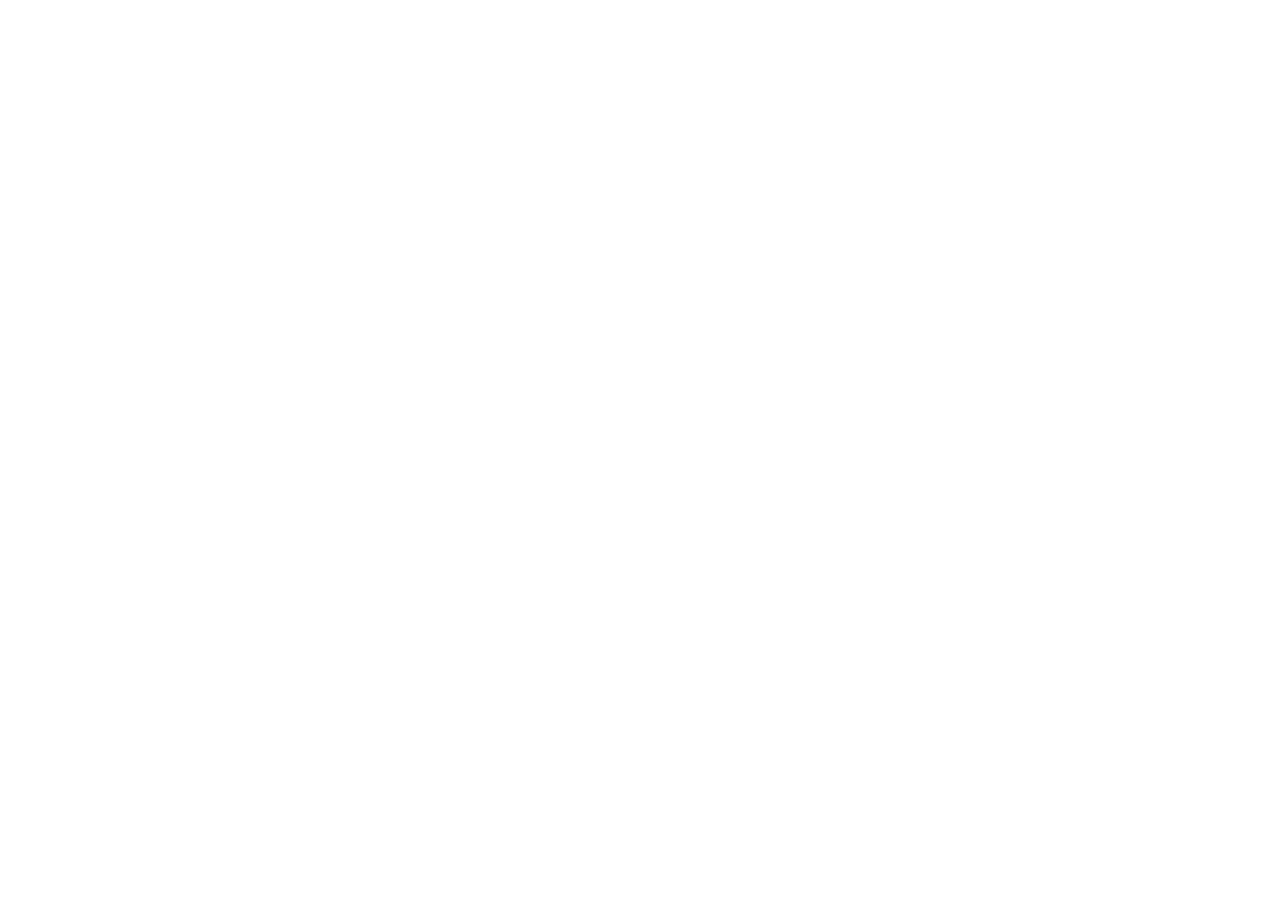
==== index.html @ 2fc674d6 "first commit" ====
<!DOCTYPE html>
<html lang="it">
<head>
    <meta charset="UTF-8">
    <meta http-equiv="X-UA-Compatible" content="IE=edge">
    <meta name="viewport" content="width=device-width, initial-scale=1.0">
    <meta name="author" content="Gianluca Mura">
    <!-- External Stylesheets Library -->
    <link rel="stylesheet" type="text/css" href="css/12bool.css">
    <!-- Main Stylesheets -->
    <link rel="stylesheet" type="text/css" href="css/style.css">
    <title>12 Column Layout</title>
</head>
<body>
    
</body>
</html>
---- css/12bool.css ----
/*********** Reset ***********/
* {
  box-sizing: border-box;
  padding: 0;
  margin: 0;
}

/*
***** INDICE ***** 

#1 | Container

#2 | Row & Columns
[2.1] - Offset 
[2.2] - Gutter 

#3 | Flex
[3.1] - Main Axis
[3.2] - Secondary Axis
[3.3] - Both Axis

#4 | Padding & Margin
[4.1] - Only X Axis
[4.2] - Only Y Axis

***** INDICE ***** 
*/


/*********** Utilities | Mobile First (View XS <576px) ***********/

/*********** #1 | Container ***********/
.container{
  width: 100%;
  max-width: 1200px;
  margin: 0 auto;
}

.container-fluid{
  width: 100%;
  max-width: 1200px;
}



/*********** #2 | Row & Columns ***********/


/* [2.1] Offset */

/* [2.2] Gutter */



/*********** #3 | Flex ***********/

/* [3.1] Main Axis */

/* [3.2] Secondary Axis */

/* [3.3] Both Axis */



/*********** #4 | Padding & Margin ***********/

/* [4.1] Only X Axis */

/* [4.2] Only Y Axis */



/*********** Media Query Responsive Layout ***********/

/*********** Responsive View SM >= 576px ***********/
@media screen and (min-width: 576px) {}

/*********** Responsive View MD >= 768px ***********/
@media screen and (min-width: 768px) {}

/*********** Responsive View LG >= 992px ***********/
@media screen and (min-width: 992px) {}

/*********** Responsive View XL >= 1200px ***********/
@media screen and (min-width: 1200px) {}

/*********** Responsive View XXL >= 1400px ***********/
@media screen and (min-width: 1400px) {}
---- css/style.css ----
/*********** Palette color ***********/
:root{
    --white: #FFF;
    --grey: #999;
    --black: #000;
    --primary: #;
    --secondary: #;
}


/*********** Generics ***********/
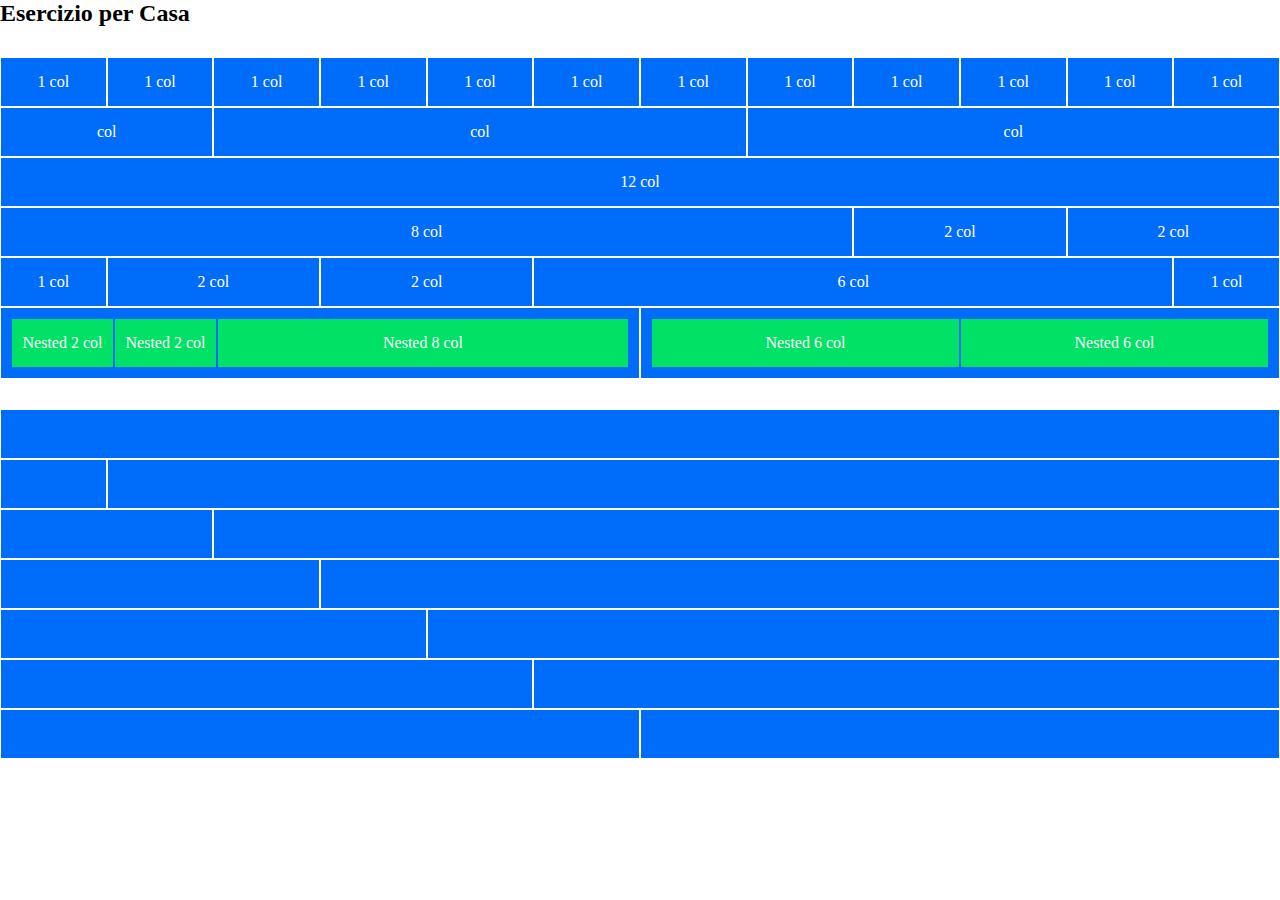
==== commit 2bd1b454: "Added Home Section" ====
--- a/index.html
+++ b/index.html
@@ -12,6 +12,80 @@
     <title>12 Column Layout</title>
 </head>
 <body>
-    
+    <main>
+        <div class="wrapper">
+
+            <!-- Esercizio per casa Section -->
+            <section id="home">
+                <h2>Esercizio per Casa</h2>
+                <!-- Top Section -->
+                <div class="row my-xs-30">
+                    <div class="col-xs-1">1 col</div>
+                    <div class="col-xs-1">1 col</div>
+                    <div class="col-xs-1">1 col</div>
+                    <div class="col-xs-1">1 col</div>
+                    <div class="col-xs-1">1 col</div>
+                    <div class="col-xs-1">1 col</div>
+                    <div class="col-xs-1">1 col</div>
+                    <div class="col-xs-1">1 col</div>
+                    <div class="col-xs-1">1 col</div>
+                    <div class="col-xs-1">1 col</div>
+                    <div class="col-xs-1">1 col</div>
+                    <div class="col-xs-1">1 col</div>
+                    <div class="col-xs-2">col</div>
+                    <div class="col">col</div>
+                    <div class="col">col</div>
+                    <div class="col-xs-12">12 col</div>
+                    <div class="col-xs-8">8 col</div>
+                    <div class="col-xs-2">2 col</div>
+                    <div class="col-xs-2">2 col</div>
+                    <div class="col-xs-1">1 col</div>
+                    <div class="col-xs-2">2 col</div>
+                    <div class="col-xs-2">2 col</div>
+                    <div class="col-xs-6">6 col</div>
+                    <div class="col-xs-1">1 col</div>
+                    <div class="col-xs-6">
+                        <div class="row">
+                            <div class="col-xs-2">Nested 2 col</div>
+                            <div class="col-xs-2">Nested 2 col</div>
+                            <div class="col-xs-8">Nested 8 col</div>
+                        </div>
+                    </div>
+                    <div class="col-xs-6">
+                        <div class="row">
+                    <div class="col-xs-6">Nested 6 col</div>
+                    <div class="col-xs-6">Nested 6 col</div>
+                        </div>
+                    </div>
+                </div>
+                <!-- Bottom Section -->
+                <div class="row">
+                    <div class="col-xs-12"></div>
+                    <div class="col-xs-1"></div>
+                    <div class="col-xs-11"></div>
+                    <div class="col-xs-2"></div>
+                    <div class="col-xs-10"></div>
+                    <div class="col-xs-3"></div>
+                    <div class="col-xs-9"></div>
+                    <div class="col-xs-4"></div>
+                    <div class="col-xs-8"></div>
+                    <div class="col-xs-5"></div>
+                    <div class="col-xs-7"></div>
+                    <div class="col-xs-6"></div>
+                    <div class="col-xs-6"></div>
+                </div>
+            </section>
+            
+            <!-- Offset Section -->
+            <section id="offset"></section>
+            <!-- Nested Section -->
+            <section id="nested"></section>
+            <!-- Alignment Section -->
+            <section id="alignment"></section>
+            <!-- Justify Content Section -->
+            <section id="justify-content"></section>
+            
+        </div>
+    </main>
 </body>
 </html>--- a/css/12bool.css
+++ b/css/12bool.css
@@ -27,7 +27,7 @@
 */
 
 
-/*********** Utilities | Mobile First (View XS <576px) ***********/
+/*********** Utilities | Mobile First (View XS < 576px) ***********/
 
 /*********** #1 | Container ***********/
 .container{
@@ -44,30 +44,231 @@
 
 
 /*********** #2 | Row & Columns ***********/
-
+.row {
+  display: flex;
+  flex-flow: row wrap;
+  width: 100%;
+}
+
+.row > [class^="col"] {
+  flex-shrink: 0;
+  flex-grow: 0;
+  flex-basis: auto;
+}
+
+.row > .col {
+  max-width: 100%;
+  flex-grow: 1;
+}
+
+.row > .col-xs-1 {
+  flex-basis: calc(100% / 12);
+  max-width: calc(100% / 12);
+}
+
+.row > .col-xs-2 {
+  flex-basis: calc(100% / 12 * 2);
+  max-width: calc(100% / 12 * 2);
+}
+
+.row > .col-xs-3 {
+  flex-basis: 25%;
+  max-width: 25%;
+}
+
+.row > .col-xs-4 {
+  flex-basis: calc(100% / 12 * 4);
+  max-width: calc(100% / 12 * 4);
+}
+
+.row > .col-xs-5 {
+  flex-basis: calc(100% / 12 * 5);
+  max-width: calc(100% / 12 * 5);
+}
+
+.row > .col-xs-6 {
+  flex-basis: 50%;
+  max-width: 50%;
+}
+
+.row > .col-xs-7 {
+  flex-basis: calc(100% / 12 * 7);
+  max-width: calc(100% / 12 * 7);
+}
+
+.row > .col-xs-8 {
+  flex-basis: calc(100% / 12 * 8);
+  max-width: calc(100% / 12 * 8);
+}
+
+.row > .col-xs-9 {
+  flex-basis: calc(100% / 12 * 9);
+  max-width: calc(100% / 12 * 9);
+}
+
+.row > .col-xs-10 {
+  flex-basis: calc(100% / 12 * 10);
+  max-width: calc(100% / 12 * 10);
+}
+
+.row > .col-xs-11 {
+  flex-basis: calc(100% / 12 * 11);
+  max-width: calc(100% / 12 * 11);
+}
+
+.row > .col-xs-12 {
+  flex-basis: 100%;
+  max-width: 100%;
+}
 
 /* [2.1] Offset */
+.offset-xs-0 {margin-left: 0;}
+.offset-xs-1 {margin-left: calc(100% / 12);}
+.offset-xs-2 {margin-left: calc(100% / 12 * 2);}
+.offset-xs-3 {margin-left: 25%;}
+.offset-xs-4 {margin-left: calc(100% / 12 * 4);}
+.offset-xs-5 {margin-left: calc(100% / 12 * 5);}
+.offset-xs-6 {margin-left: 50%;}
+.offset-xs-7 {margin-left: calc(100% / 12 * 7);}
+.offset-xs-8 {margin-left: calc(100% / 12 * 8);}
+.offset-xs-9 {margin-left: calc(100% / 12 * 9);}
+.offset-xs-10 {margin-left: calc(100% / 12 * 10);}
+.offset-xs-11 {margin-left: calc(100% / 12 * 11);}
+.offset-xs-12 {margin-left: 100%;}
 
 /* [2.2] Gutter */
+.row.g-xs-0 {margin: 0;}
+
+.row.g-xs-1 {margin: 0 -10px;}
+.row.g-xs-1 > [class^="col"] {margin: 0 10px;}
+
+.row.g-xs-2 {margin: 0 -20px;}
+.row.g-xs-2 > [class^="col"] {margin: 0 20px;}
+
+.row.g-xs-3 {margin: 0 -30px;}
+.row.g-xs-3 > [class^="col"] {margin: 0 30px;}
 
 
 
 /*********** #3 | Flex ***********/
+.d-xs-block {display: block;}
+.d-xs-none {display: none;}
+.d-xs-flex {display: flex;}
+
+.flex-xs-row-rev {flex-direction: row-reverse;}
+.flex-xs-col {flex-direction: column;}
+.flex-xs-col-rev {flex-direction: column-reverse;}
+
+.flex-xs-wrap {flex-wrap: wrap;}
+.flex-xs-nowrap {flex-wrap: nowrap;}
+.flex-xs-wrap-rev {flex-wrap: wrap-reverse;}
 
 /* [3.1] Main Axis */
-
-/* [3.2] Secondary Axis */
+.justify-xs-start {justify-content: flex-start;}
+.justify-xs-center {justify-content: center;}
+.justify-xs-end {justify-content: flex-end;}
+.justify-xs-baseline {justify-content: baseline;}
+.justify-xs-around {justify-content: space-around;}
+.justify-xs-between {justify-content: space-between;}
+.justify-xs-evenly {justify-content: space-evenly;}
+
+/* [3.2] Cross Axis */
+.align-xs-start {align-items: flex-start;}
+.align-xs-center {align-items: center;}
+.align-xs-end {align-items: flex-end;}
+.align-xs-baseline {align-items: baseline;}
+.align-xs-stretch {align-items: stretch;}
+
+.content-xs-start {align-content: flex-start;}
+.content-xs-center {align-content: center;}
+.content-xs-end {align-content: flex-end;}
+.content-xs-baseline {align-content: baseline;}
+.content-xs-around {align-content: space-around;}
+.content-xs-between {align-content: space-between;}
+.content-xs-evenly {align-content: space-evenly;}
+.content-xs-stretch {align-content: stretch;}
+
+.self-xs-start {align-self: flex-start;}
+.self-xs-center {align-self: center;}
+.self-xs-end {align-self: flex-end;}
+.self-xs-baseline {align-self: baseline;}
+.self-xs-stretch {align-self: stretch;}
 
 /* [3.3] Both Axis */
-
+[class^="col"].grow-xs-0 {flex-grow: 0;}
+[class^="col"].grow-xs-1 {flex-grow: 1;}
+
+[class^="col"].shrink-xs-0 {flex-shrink: 0;}
+[class^="col"].shrink-xs-1 {flex-shrink: 1;}
+
+.order-xs--1 {order: -1;}
+.order-xs-0 {order: 0;}
+.order-xs-1 {order: 1;}
+.order-xs-2 {order: 2;}
 
 
 /*********** #4 | Padding & Margin ***********/
+.p-xs-10 {padding: 10px;}
+.p-xs-20 {padding: 20px;}
+.p-xs-30 {padding: 30px;}
+
+.m-xs-10 {margin: 10px;}
+.m-xs-20 {margin: 20px;}
+.m-xs-30 {margin: 30px;}
 
 /* [4.1] Only X Axis */
+.px-xs-10 {
+  padding-left: 10px;
+  padding-right: 10px;
+}
+.px-xs-20 {
+  padding-left: 20px;
+  padding-right: 20px;
+}
+.px-xs-30 {
+  padding-left: 30px;
+  padding-right: 30px;
+}
+
+.mx-xs-10 {
+  margin-left: 10px;
+  margin-right: 10px;
+}
+.mx-xs-20 {
+  margin-left: 20px;
+  margin-right: 20px;
+}
+.mx-xs-30 {
+  margin-left: 30px;
+  margin-right: 30px;
+}
 
 /* [4.2] Only Y Axis */
-
+.py-xs-10 {
+  padding-top: 10px;
+  padding-bottom: 10px;
+}
+.py-xs-20 {
+  padding-top: 20px;
+  padding-bottom: 20px;
+}
+.py-xs-30 {
+  padding-top: 30px;
+  padding-bottom: 30px;
+}
+
+.my-xs-10 {
+  margin-top: 10px;
+  margin-bottom: 10px;
+}
+.my-xs-20 {
+  margin-top: 20px;
+  margin-bottom: 20px;
+}
+.my-xs-30 {
+  margin-top: 30px;
+  margin-bottom: 30px;
+}
 
 
 /*********** Media Query Responsive Layout ***********/
--- a/css/style.css
+++ b/css/style.css
@@ -3,9 +3,29 @@
     --white: #FFF;
     --grey: #999;
     --black: #000;
-    --primary: #;
-    --secondary: #;
+    --primary: #006CFA;
+    --secondary: #00E165;
 }
 
 
 /*********** Generics ***********/
+.row > [class^="col"] {
+    background-color: var(--primary);
+    color: var(--white);    
+    border: 1px solid var(--white);
+}
+
+.row .row [class^="col"] {
+    background-color: var(--secondary);
+    border-color: var(--primary);
+}
+
+
+/* Home Section */
+#home .row > [class^="col"] {
+    padding: 10px;
+    min-height: 50px;
+    display: flex;
+    align-items: center;
+    justify-content: center;
+}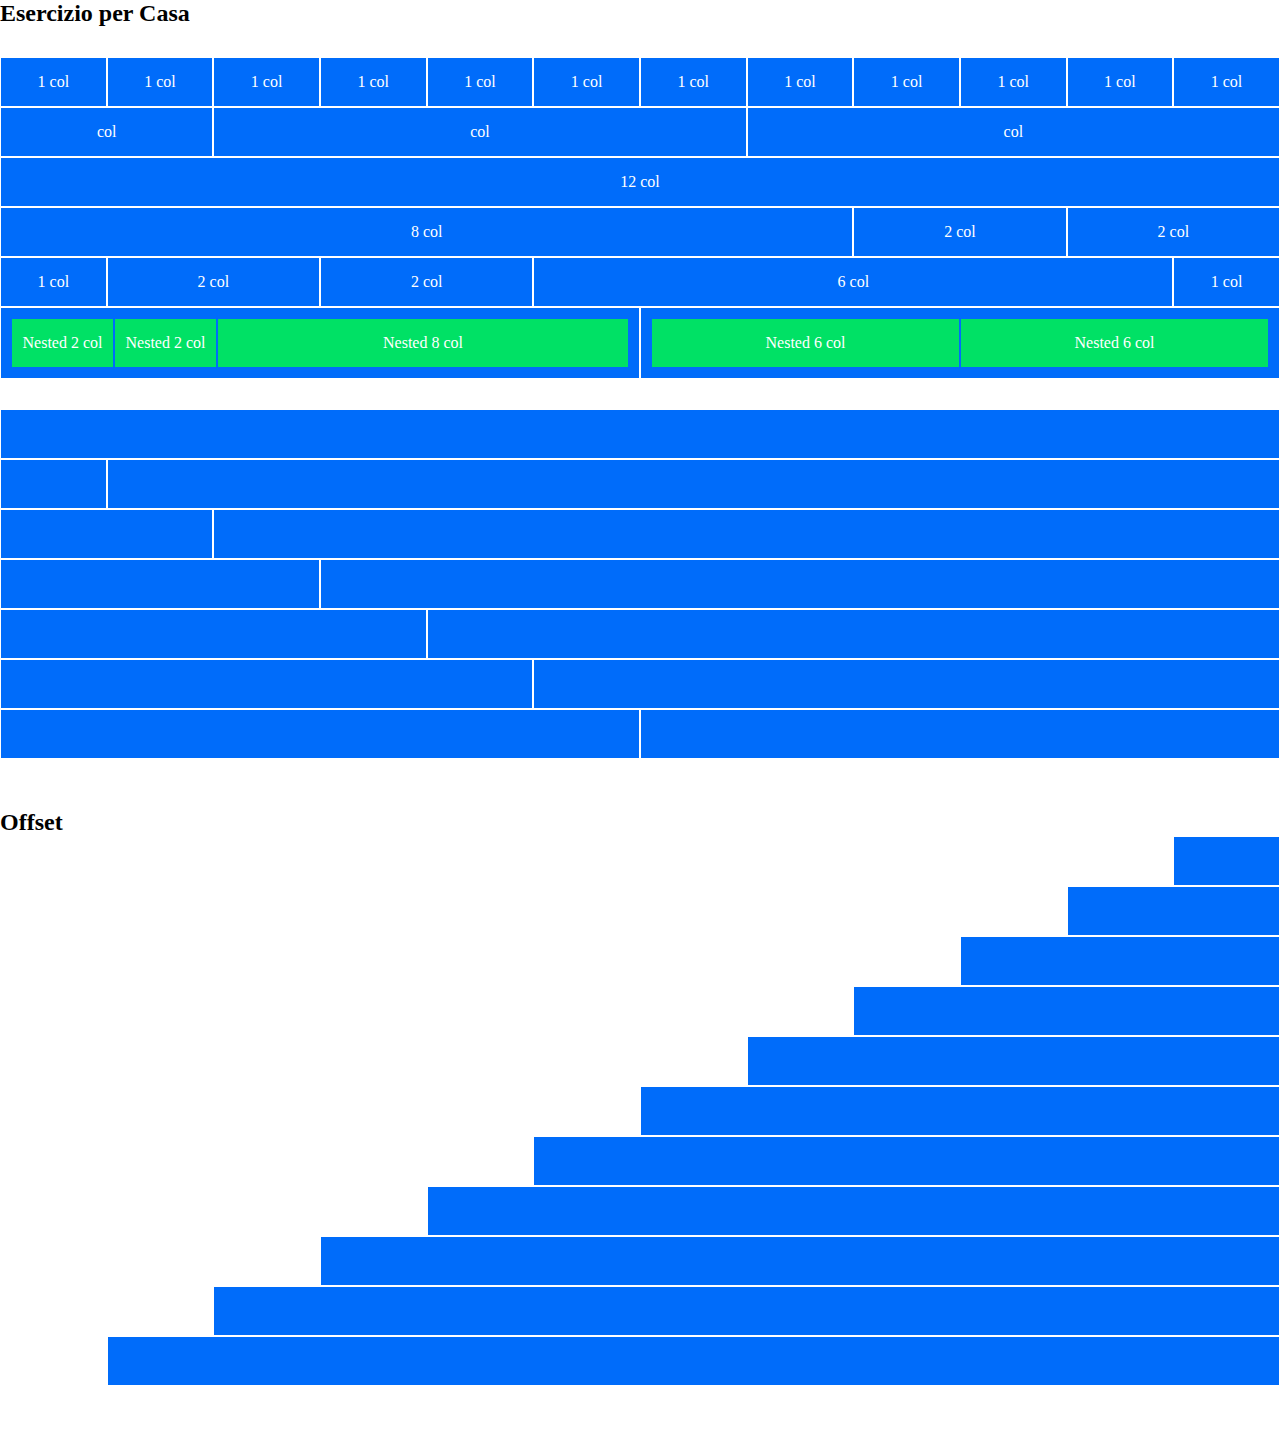
==== commit d4b3470a: "Added Offset Section" ====
--- a/index.html
+++ b/index.html
@@ -75,9 +75,25 @@
                     <div class="col-xs-6"></div>
                 </div>
             </section>
-            
+
             <!-- Offset Section -->
-            <section id="offset"></section>
+            <section id="offset">
+                <h2>Offset</h2>
+                <div class="row">
+                    <div class="col-xs-1 offset-xs-11"></div>
+                    <div class="col-xs-2 offset-xs-10"></div>
+                    <div class="col-xs-3 offset-xs-9"></div>
+                    <div class="col-xs-4 offset-xs-8"></div>
+                    <div class="col-xs-5 offset-xs-7"></div>
+                    <div class="col-xs-6 offset-xs-6"></div>
+                    <div class="col-xs-7 offset-xs-5"></div>
+                    <div class="col-xs-8 offset-xs-4"></div>
+                    <div class="col-xs-9 offset-xs-3"></div>
+                    <div class="col-xs-10 offset-xs-2"></div>
+                    <div class="col-xs-11 offset-xs-1"></div>
+                </div>
+            </section>
+
             <!-- Nested Section -->
             <section id="nested"></section>
             <!-- Alignment Section -->
--- a/css/style.css
+++ b/css/style.css
@@ -9,10 +9,13 @@
 
 
 /*********** Generics ***********/
+main section {margin-bottom: 50px;}
+
 .row > [class^="col"] {
     background-color: var(--primary);
     color: var(--white);    
     border: 1px solid var(--white);
+    min-height: 50px;
 }
 
 .row .row [class^="col"] {
@@ -24,8 +27,8 @@
 /* Home Section */
 #home .row > [class^="col"] {
     padding: 10px;
-    min-height: 50px;
     display: flex;
     align-items: center;
     justify-content: center;
-}+}
+
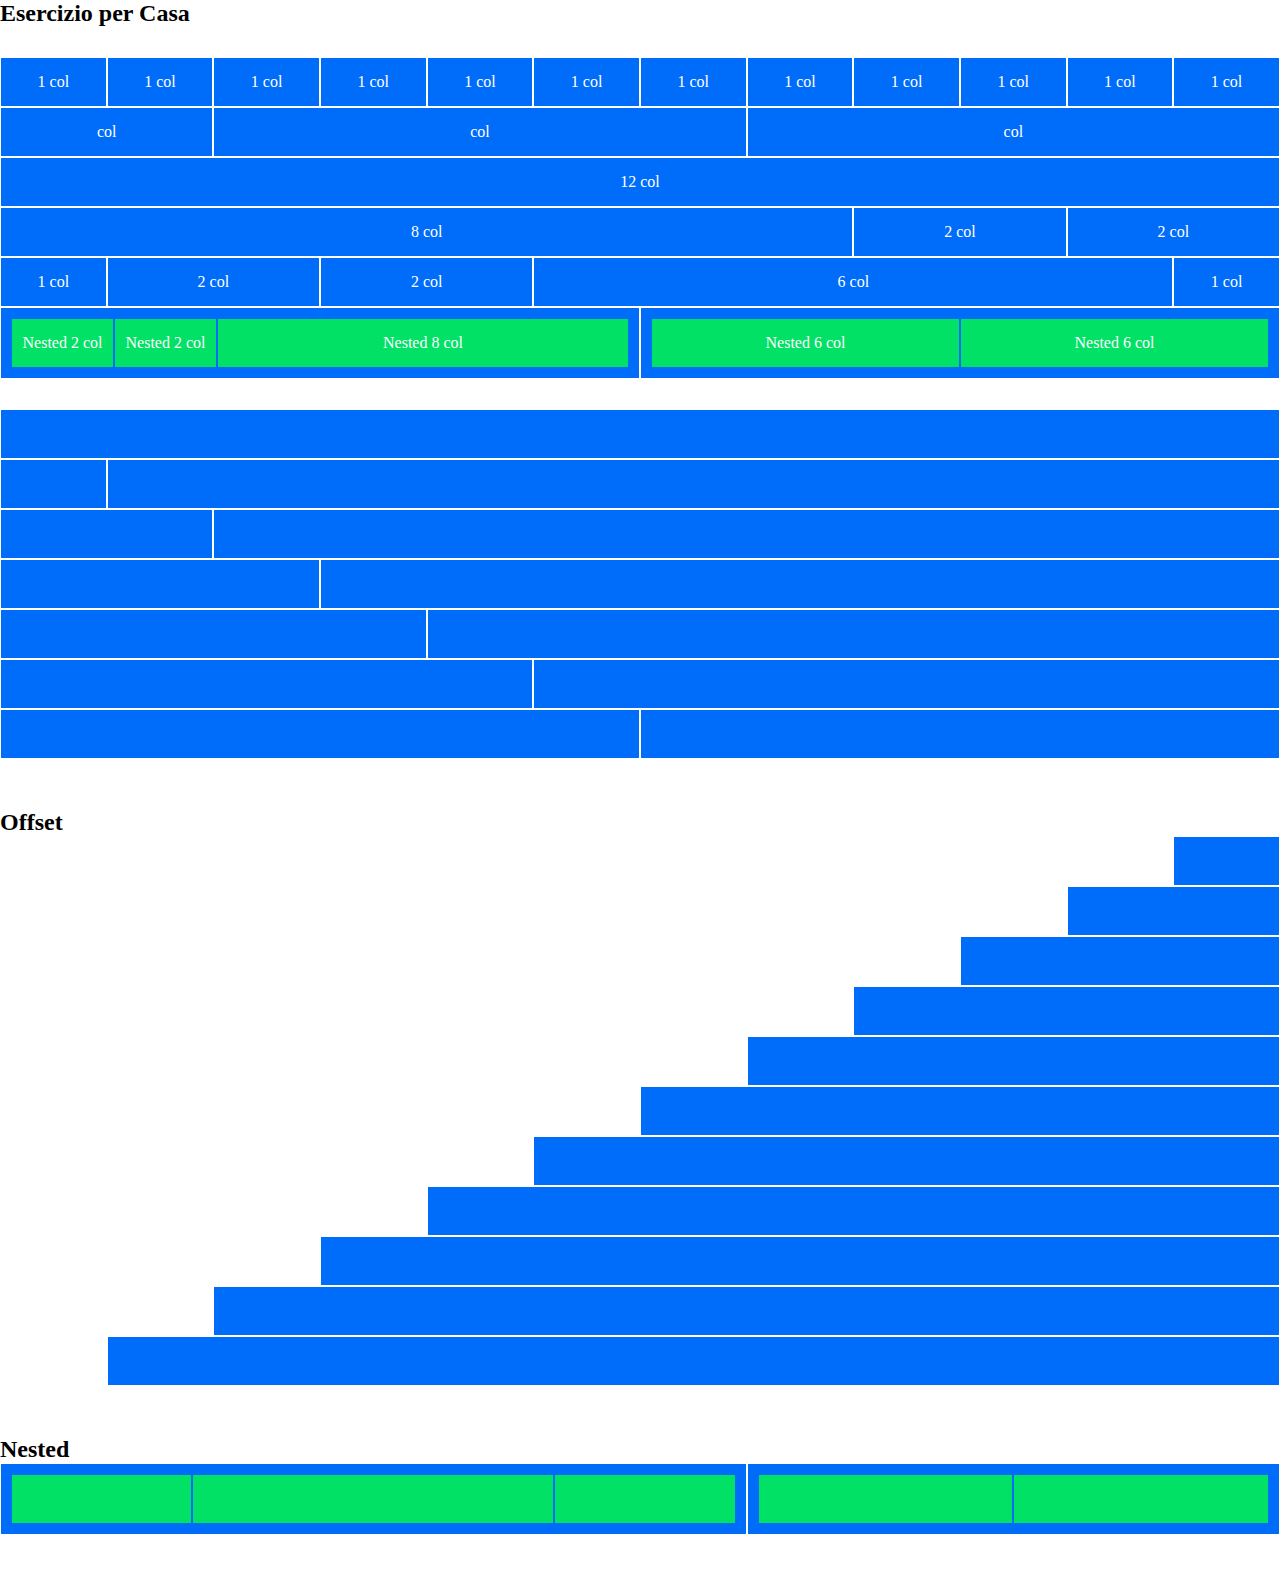
==== commit efe12300: "Added Nested Section" ====
--- a/index.html
+++ b/index.html
@@ -95,7 +95,25 @@
             </section>
 
             <!-- Nested Section -->
-            <section id="nested"></section>
+            <section id="nested">
+                <h2>Nested</h2>
+                <div class="row">
+                    <div class="col-xs-7">
+                        <div class="row">
+                            <div class="col-xs-3"></div>
+                            <div class="col-xs-6"></div>
+                            <div class="col-xs-3"></div>
+                        </div>
+                    </div>
+                    <div class="col-xs-5">
+                        <div class="row">
+                            <div class="col-xs-6"></div>
+                            <div class="col-xs-6"></div>
+                        </div>
+                    </div>
+                </div>
+            </section>
+
             <!-- Alignment Section -->
             <section id="alignment"></section>
             <!-- Justify Content Section -->
--- a/css/style.css
+++ b/css/style.css
@@ -32,3 +32,9 @@
     justify-content: center;
 }
 
+
+/* Nested Section */
+#nested .row > [class^="col"] {
+    padding: 10px;
+}
+
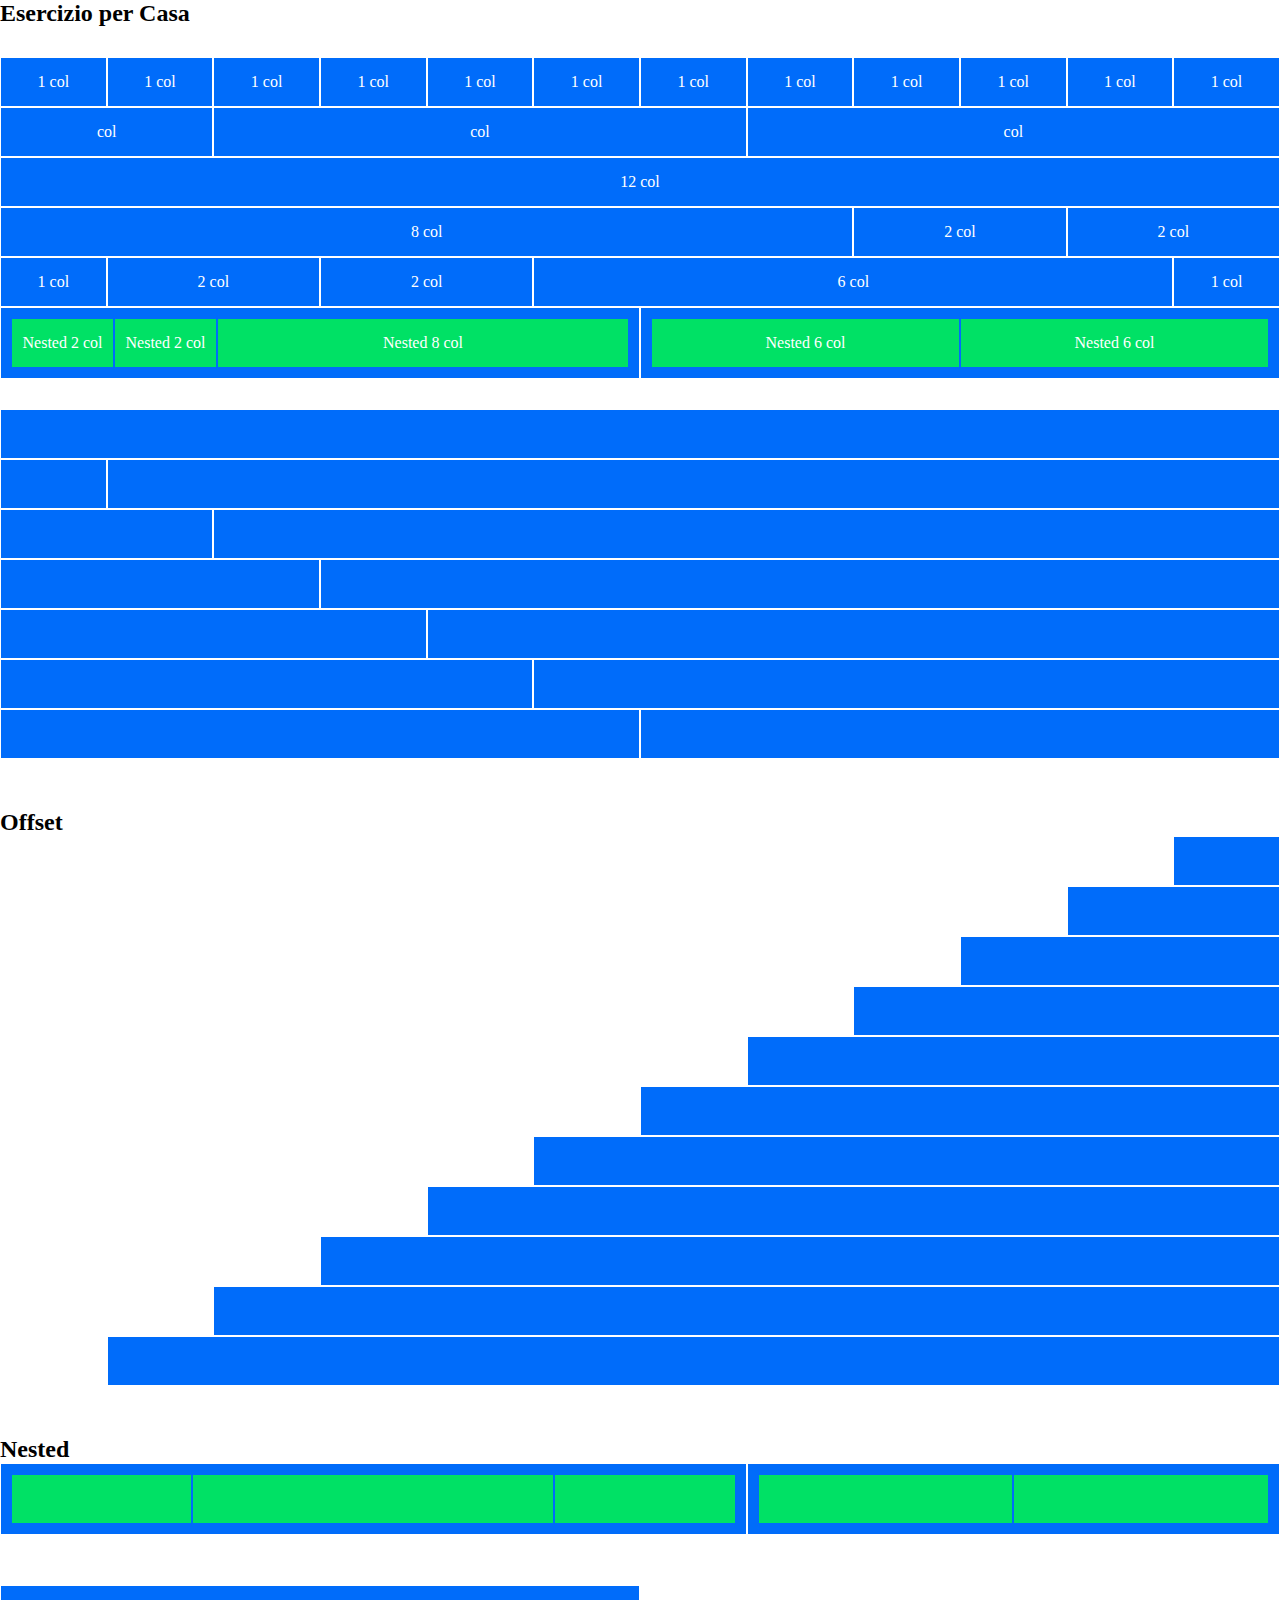
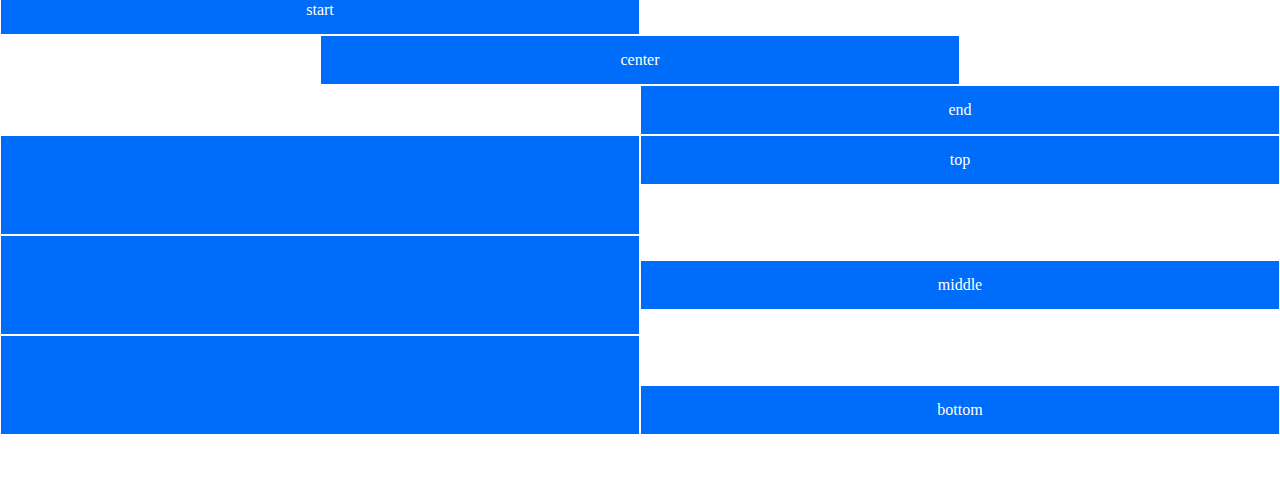
==== commit 70d3b1c6: "Added Alignment Section" ====
--- a/index.html
+++ b/index.html
@@ -115,7 +115,36 @@
             </section>
 
             <!-- Alignment Section -->
-            <section id="alignment"></section>
+            <section id="alignment">
+                <!-- Row Justify: Start -->
+                <div class="row">
+                    <div class="col-xs-6 d-xs-flex justify-xs-center align-xs-center">start</div>
+                </div>
+                <!-- Row Justify: Center -->
+                <div class="row justify-xs-center">
+                    <div class="col-xs-6 d-xs-flex justify-xs-center align-xs-center">center</div>
+                </div>
+                <!-- Row Justify: End -->
+                <div class="row justify-xs-end">
+                    <div class="col-xs-6 d-xs-flex justify-xs-center align-xs-center">end</div>
+                </div>
+                <!-- Row Align: Top -->
+                <div class="row align-xs-start">
+                    <div class="col"></div>
+                    <div class="col-xs-6 d-xs-flex justify-xs-center align-xs-center">top</div>
+                </div>
+                <!-- Row Align: center -->
+                <div class="row align-xs-center">
+                    <div class="col"></div>
+                    <div class="col-xs-6 d-xs-flex justify-xs-center align-xs-center">middle</div>
+                </div>
+                <!-- Row Align: Bottom -->
+                <div class="row align-xs-end">
+                    <div class="col"></div>
+                    <div class="col-xs-6 d-xs-flex justify-xs-center align-xs-center">bottom</div>
+                </div>
+            </section>
+
             <!-- Justify Content Section -->
             <section id="justify-content"></section>
             
--- a/css/style.css
+++ b/css/style.css
@@ -38,3 +38,8 @@
     padding: 10px;
 }
 
+
+/* Alignment Section */
+#alignment .row .col {
+    min-height: 100px;
+}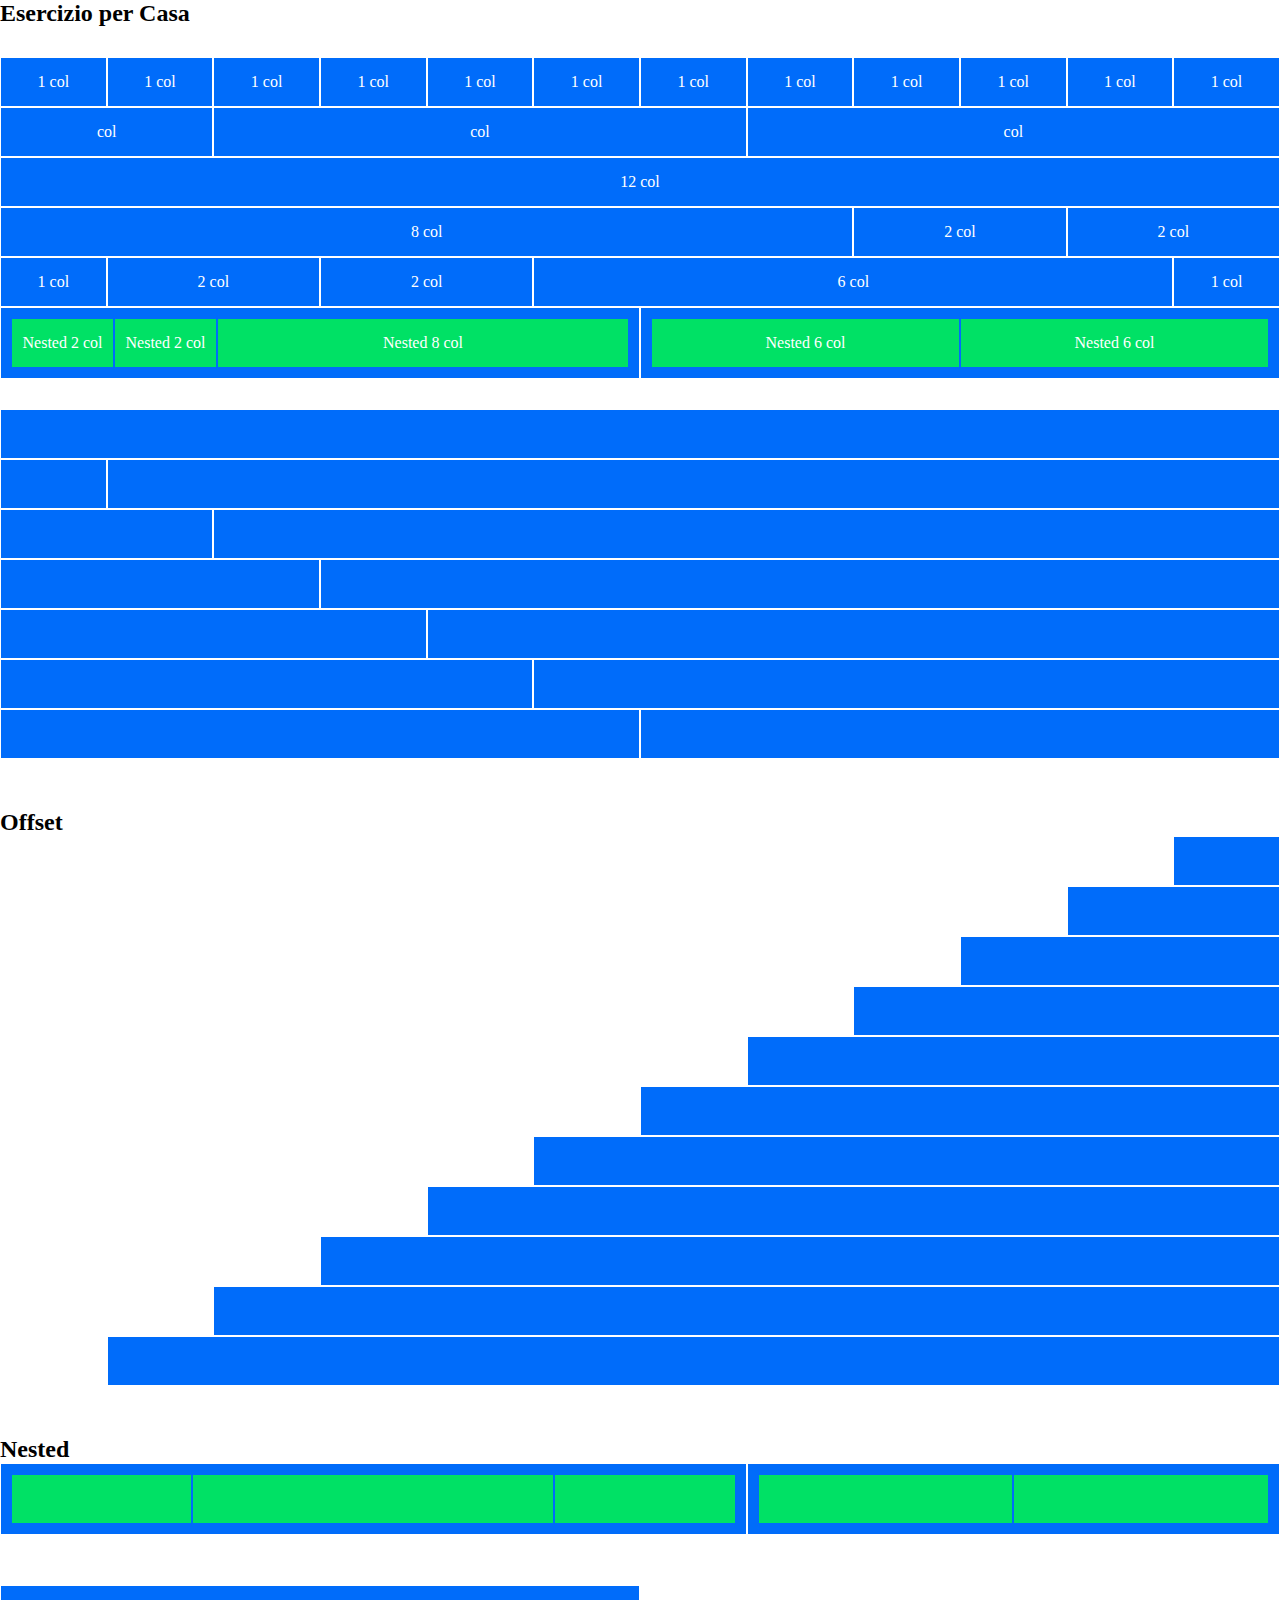
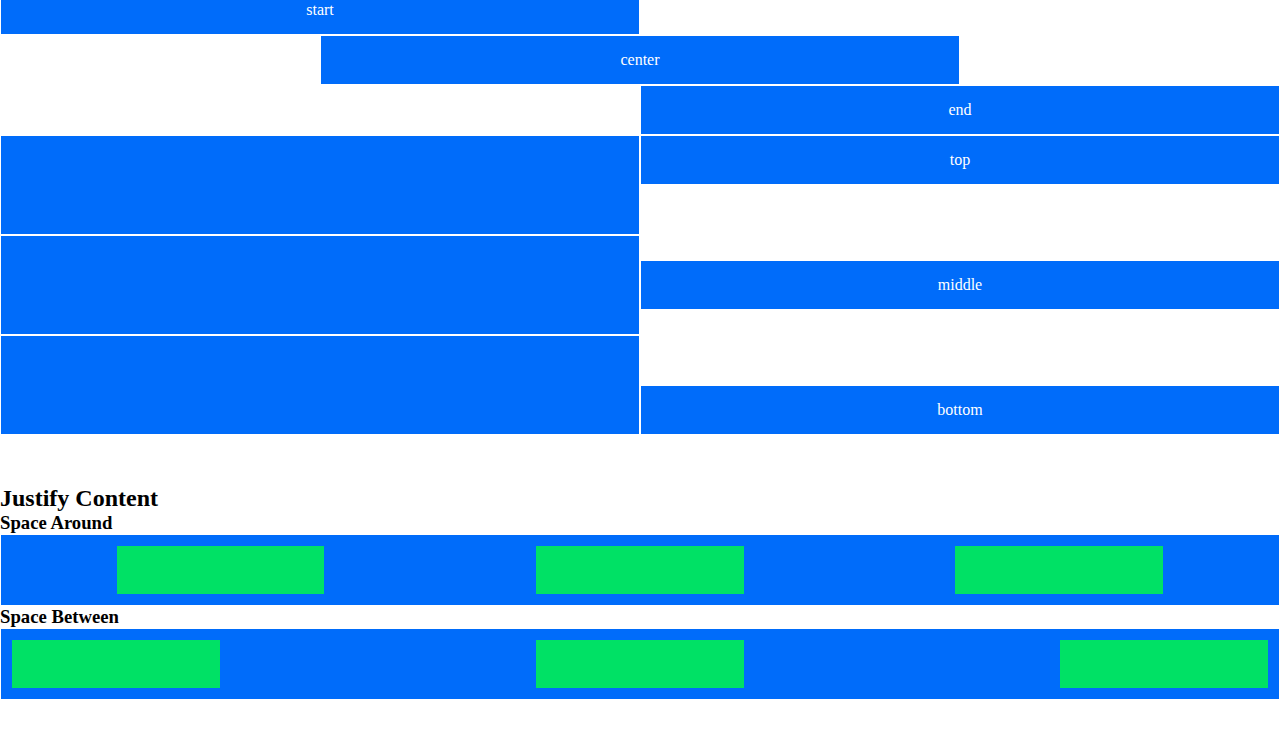
==== commit 532f57de: "Added Justify Content Section" ====
--- a/index.html
+++ b/index.html
@@ -146,7 +146,29 @@
             </section>
 
             <!-- Justify Content Section -->
-            <section id="justify-content"></section>
+            <section id="justify-content">
+                <h2>Justify Content</h2>
+                <h3>Space Around</h3>
+                <div class="row">
+                    <div class="col-xs-12">
+                        <div class="row justify-xs-around">
+                            <div class="col-xs-2"></div>
+                            <div class="col-xs-2"></div>
+                            <div class="col-xs-2"></div>
+                        </div>
+                    </div>
+                </div>
+                <h3>Space Between</h3>
+                <div class="row">
+                    <div class="col-xs-12">
+                        <div class="row justify-xs-between">
+                            <div class="col-xs-2"></div>
+                            <div class="col-xs-2"></div>
+                            <div class="col-xs-2"></div>
+                        </div>
+                    </div>
+                </div>
+            </section>
             
         </div>
     </main>
--- a/css/style.css
+++ b/css/style.css
@@ -42,4 +42,10 @@
 /* Alignment Section */
 #alignment .row .col {
     min-height: 100px;
+}
+
+
+/* Justify Content Section */
+#justify-content .row > [class^="col"] {
+    padding: 10px;
 }